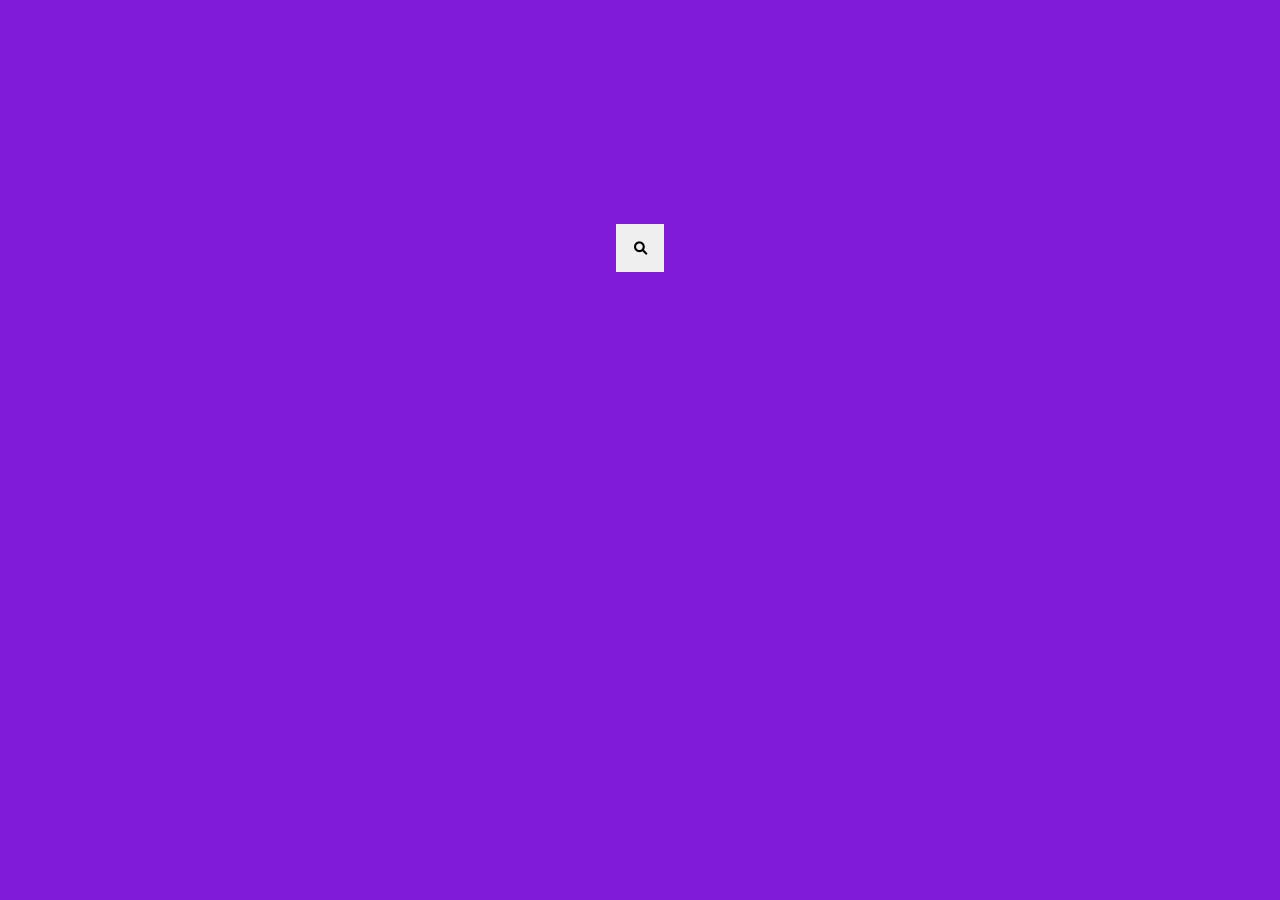
==== hidden-search/index.html @ 62a77b3e "restructured main branch" ====
<!DOCTYPE html>
<html lang="en">

<head>
    <meta charset="UTF-8">
    <meta name="viewport" content="width=device-width, initial-scale=1.0">
    <title>Document</title>
    <link rel="stylesheet" href="https://cdnjs.cloudflare.com/ajax/libs/font-awesome/6.0.0/css/all.min.css">
    <link rel="stylesheet" href="style.css">
</head>

<body>
    <div class="search">
        <input type="search" id="search-input" placeholder="Search..." class="active">
        <button type="submit"><i class="fa-solid fa-magnifying-glass"></i></button>
    </div>
    <script src="index.js"></script>
</body>

</html>
---- hidden-search/style.css ----
body {
    background-color: rgb(129, 27, 218);
}

button {
    height: 3rem;
    width: 3rem;
    border: 0;
    cursor: pointer;
}

.search {
    height: 30rem;
    display: flex;
    justify-content: center;
    align-items: center;
}

#search-input {
    height: 3rem;
    width: 12rem;
    border: 0;
    padding: 0.5rem 1rem;
    transition: all 0.5s linear;
}

.active {
    width: 0rem !important;
    padding: 0 !important;
}
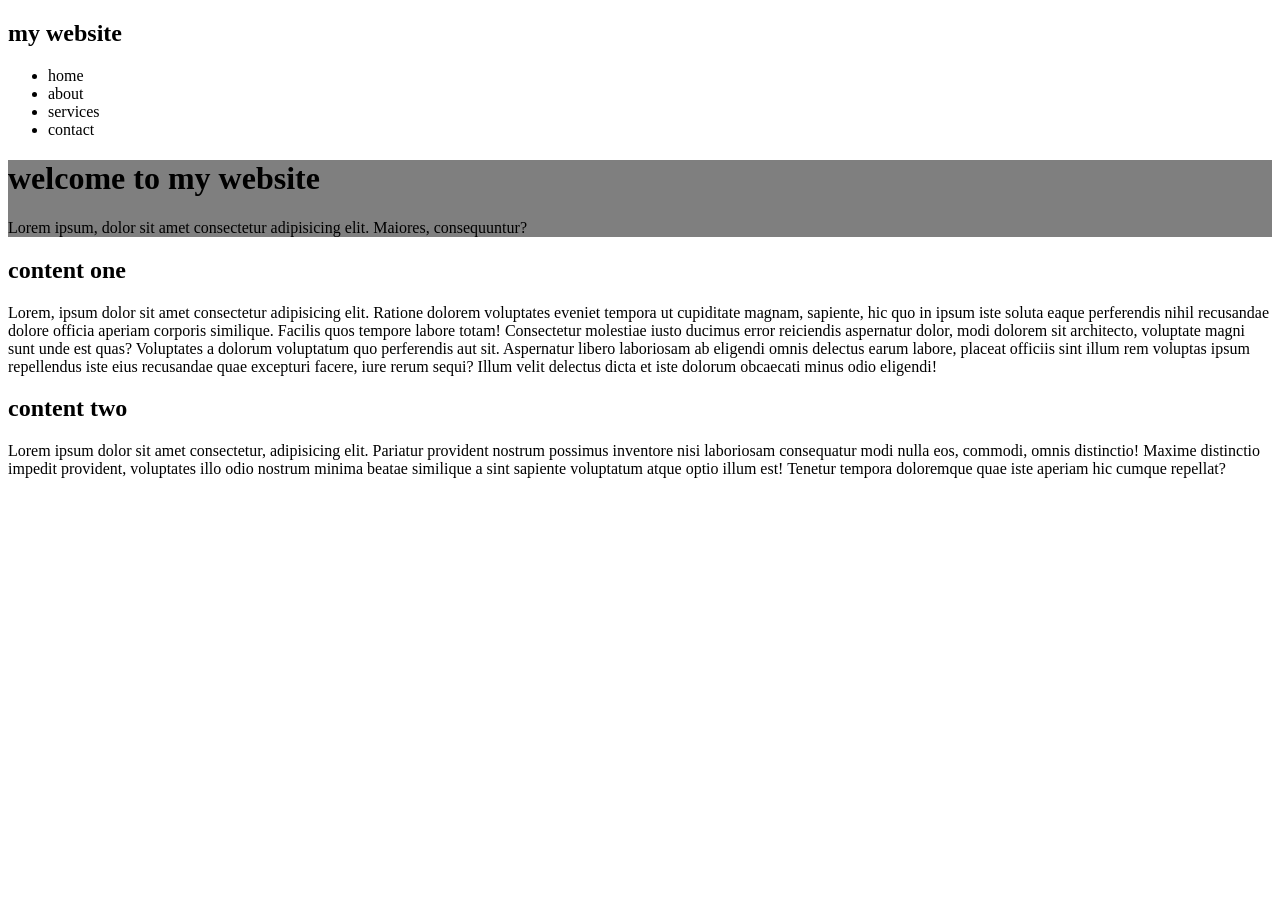
==== commit 67ddae0a: "merge main" ====
--- a/hidden-search/index.html
+++ b/hidden-search/index.html
@@ -4,17 +4,54 @@
 <head>
     <meta charset="UTF-8">
     <meta name="viewport" content="width=device-width, initial-scale=1.0">
-    <title>Document</title>
-    <link rel="stylesheet" href="https://cdnjs.cloudflare.com/ajax/libs/font-awesome/6.0.0/css/all.min.css">
-    <link rel="stylesheet" href="style.css">
+    <title>Sticky Navbar</title>
+    <!-- <link rel="stylesheet" href="https://cdnjs.cloudflare.com/ajax/libs/font-awesome/6.0.0/css/all.min.css"> -->
+    <link rel="stylesheet" href="output.css">
+    <!-- <link rel="stylesheet" href="input.css"> -->
 </head>
 
-<body>
-    <div class="search">
-        <input type="search" id="search-input" placeholder="Search..." class="active">
-        <button type="submit"><i class="fa-solid fa-magnifying-glass"></i></button>
+<body class="bg-gray-100 m-0 p-0">
+    <nav class="nav fixed bg-gray-900 w-full h-20 flex justify-between text-gray-100 items-center px-62 py-0">
+        <h1 class="capitalize text-3xl">my website</h1>
+        <ul class="flex gap-10 capitalize">
+            <li class="cursor-pointer hover:text-red-700">home</li>
+            <li class="cursor-pointer hover:text-red-700">about</li>
+            <li class="cursor-pointer hover:text-red-700">services</li>
+            <li class="cursor-pointer hover:text-red-700">contact</li>
+        </ul>
+    </nav>
+    <div class="h-240 bg-cover bg-center bg-no-repeat flex items-center justify-center"
+        style="background-image:linear-gradient(rgba(0, 0, 0, 0.5),rgba(0, 0, 0, 0.5)), url(https://images.pexels.com/photos/450035/pexels-photo-450035.jpeg?auto=compress&cs=tinysrgb&dpr=2&h=750&w=1260);">
+        <div class="flex flex-col items-center text-gray-100 gap-10">
+            <h1 class="text-6xl">welcome to my website</h1>
+            <p class="text-3xl">Lorem ipsum, dolor sit amet consectetur adipisicing elit. Maiores, consequuntur?</p>
+        </div>
     </div>
-    <script src="index.js"></script>
+    <div class="content flex flex-col items-center py-10 px-40">
+        <div class="flex flex-col gap-5">
+            <h2 class="text-3xl">content one</h2>
+            <p class="text-justify">Lorem, ipsum dolor sit amet consectetur adipisicing elit. Ratione dolorem voluptates
+                eveniet tempora ut
+                cupiditate magnam, sapiente, hic quo in ipsum iste soluta eaque perferendis nihil recusandae dolore
+                officia
+                aperiam corporis similique. Facilis quos tempore labore totam! Consectetur molestiae iusto ducimus error
+                reiciendis aspernatur dolor, modi dolorem sit architecto, voluptate magni sunt unde est quas? Voluptates
+                a
+                dolorum voluptatum quo perferendis aut sit. Aspernatur libero laboriosam ab eligendi omnis delectus
+                earum
+                labore, placeat officiis sint illum rem voluptas ipsum repellendus iste eius recusandae quae excepturi
+                facere, iure rerum sequi? Illum velit delectus dicta et iste dolorum obcaecati minus odio eligendi!</p>
+            <h2 class="text-3xl">content two</h2>
+            <p class="text-justify">Lorem ipsum dolor sit amet consectetur, adipisicing elit. Pariatur provident nostrum
+                possimus inventore
+                nisi
+                laboriosam consequatur modi nulla eos, commodi, omnis distinctio! Maxime distinctio impedit provident,
+                voluptates illo odio nostrum minima beatae similique a sint sapiente voluptatum atque optio illum est!
+                Tenetur tempora doloremque quae iste aperiam hic cumque repellat?</p>
+        </div>
+    </div>
+    <script src="./index.js"></script>
 </body>
 
+
 </html>
